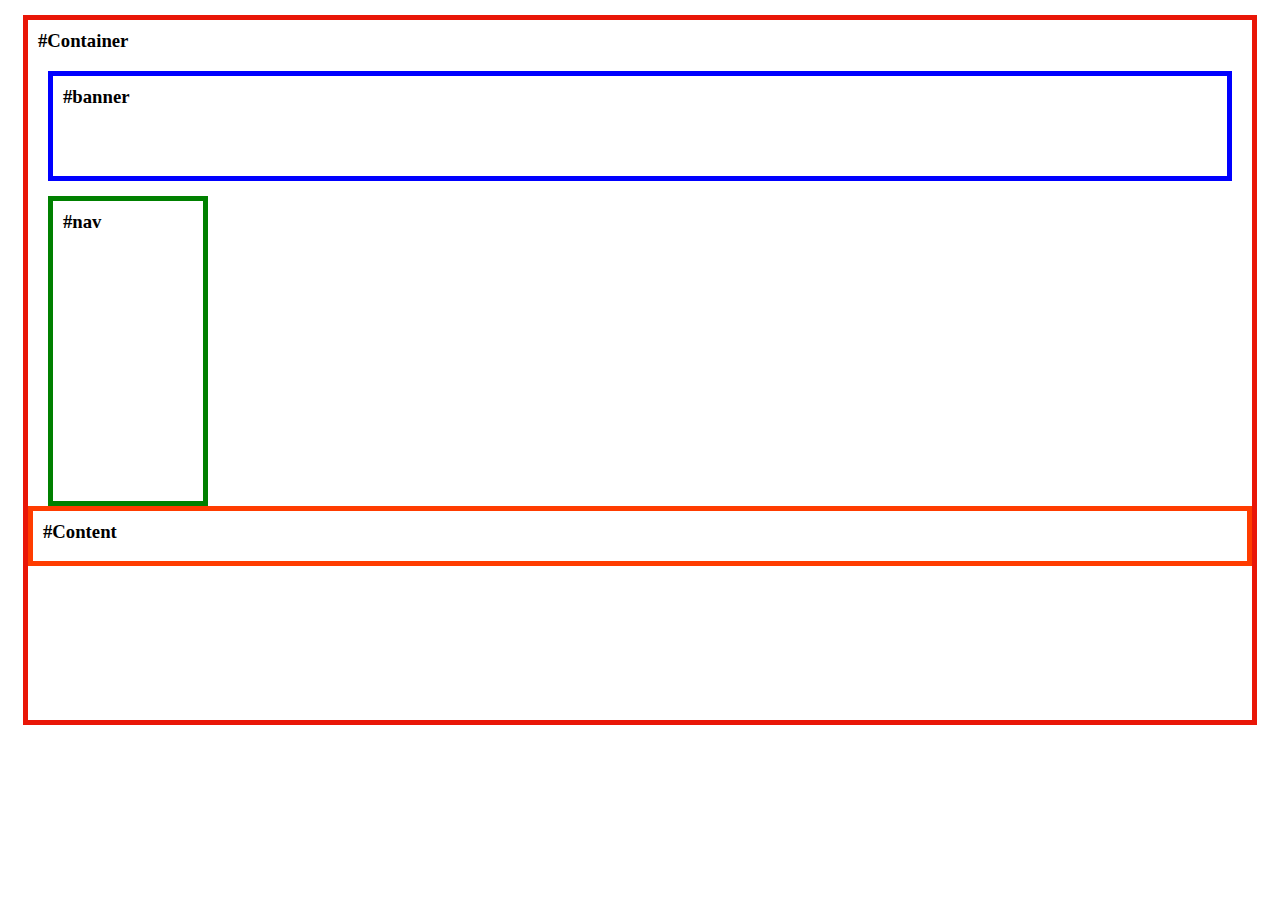
==== Box/index.html @ f9d598d5 "Box container assignment" ====
<!DOCTYPE html>
<html lang="en">
<head>
    <meta charset="UTF-8">
    <meta http-equiv="X-UA-Compatible" content="IE=edge">
    <meta name="viewport" content="width=device-width, initial-scale=1.0">
    <link rel="stylesheet" href="./style.css">
    <title>Box Container</title>
</head>
<body>
    <div class="container">
        <h3>#Container</h3>
        <nav class="banner">
            <h3>#banner</h3>
        </nav>
        <div class="side-center">
            <div class="sidebar">
                <h3>#nav</h3>
            </div>
            <div class="content">
                <h3>#Content</h3>
            </div>
        </div>
    </div>
</body>
</html>
---- Box/style.css ----
.container{
    border: 5px solid rgb(233, 22, 7);
    margin: 15px;
    /* width: 100%; */
    height: 700px;
    padding-top: 0;
    padding: 0;
}
h3{
    margin-top: 10px;
    margin-left: 10px;
}
.container h3{
    text-align: left;
}
.banner{
    border: 5px solid blue;
    height: 100px;
    margin: 15px;
    margin-left: 20px;
    margin-right: 20px;
}

.sidebar{
    width: 150px;
    border: 5px solid green;
    height: 300px;
    margin-left: 20px;
}
.content{
    border: 5px solid rgb(255, 60, 0);
}
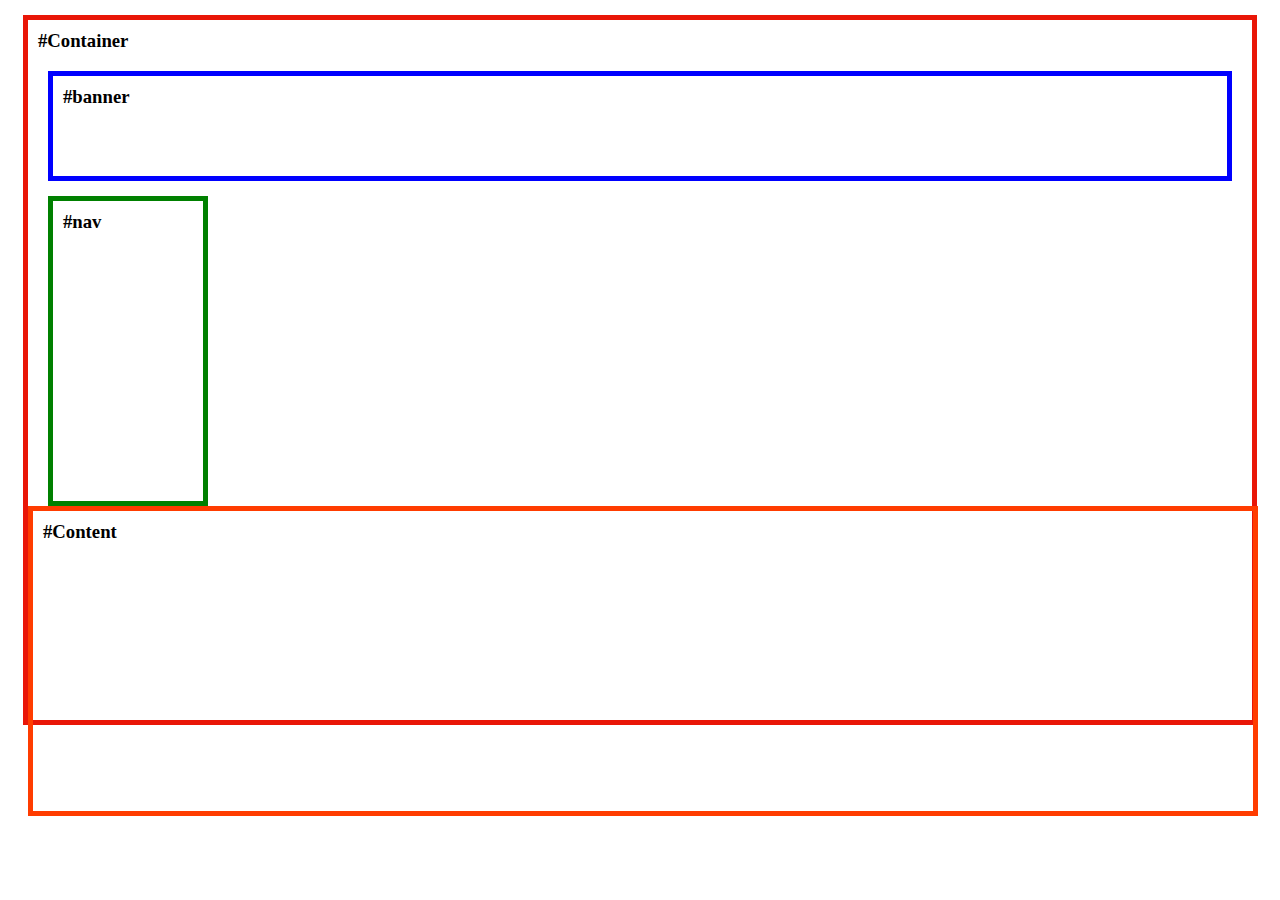
==== commit 0e005ce8: "boxing container" ====
--- a/Box/index.html
+++ b/Box/index.html
@@ -13,13 +13,11 @@
         <nav class="banner">
             <h3>#banner</h3>
         </nav>
-        <div class="side-center">
-            <div class="sidebar">
-                <h3>#nav</h3>
-            </div>
-            <div class="content">
-                <h3>#Content</h3>
-            </div>
+        <div class="sidebar">
+            <h3>#nav</h3>
+        </div>
+        <div class="content">
+            <h3>#Content</h3>
         </div>
     </div>
 </body>
--- a/Box/style.css
+++ b/Box/style.css
@@ -20,14 +20,21 @@
     margin-left: 20px;
     margin-right: 20px;
 }
-
+/* .side-center{
+    display: inline;
+} */
 .sidebar{
+    display: inline-block;
     width: 150px;
     border: 5px solid green;
     height: 300px;
     margin-left: 20px;
+    margin-right: 45px;
 }
 .content{
+    width: 1220px;
+    height: 300px;
+    display: inline-block;
     border: 5px solid rgb(255, 60, 0);
 }
 
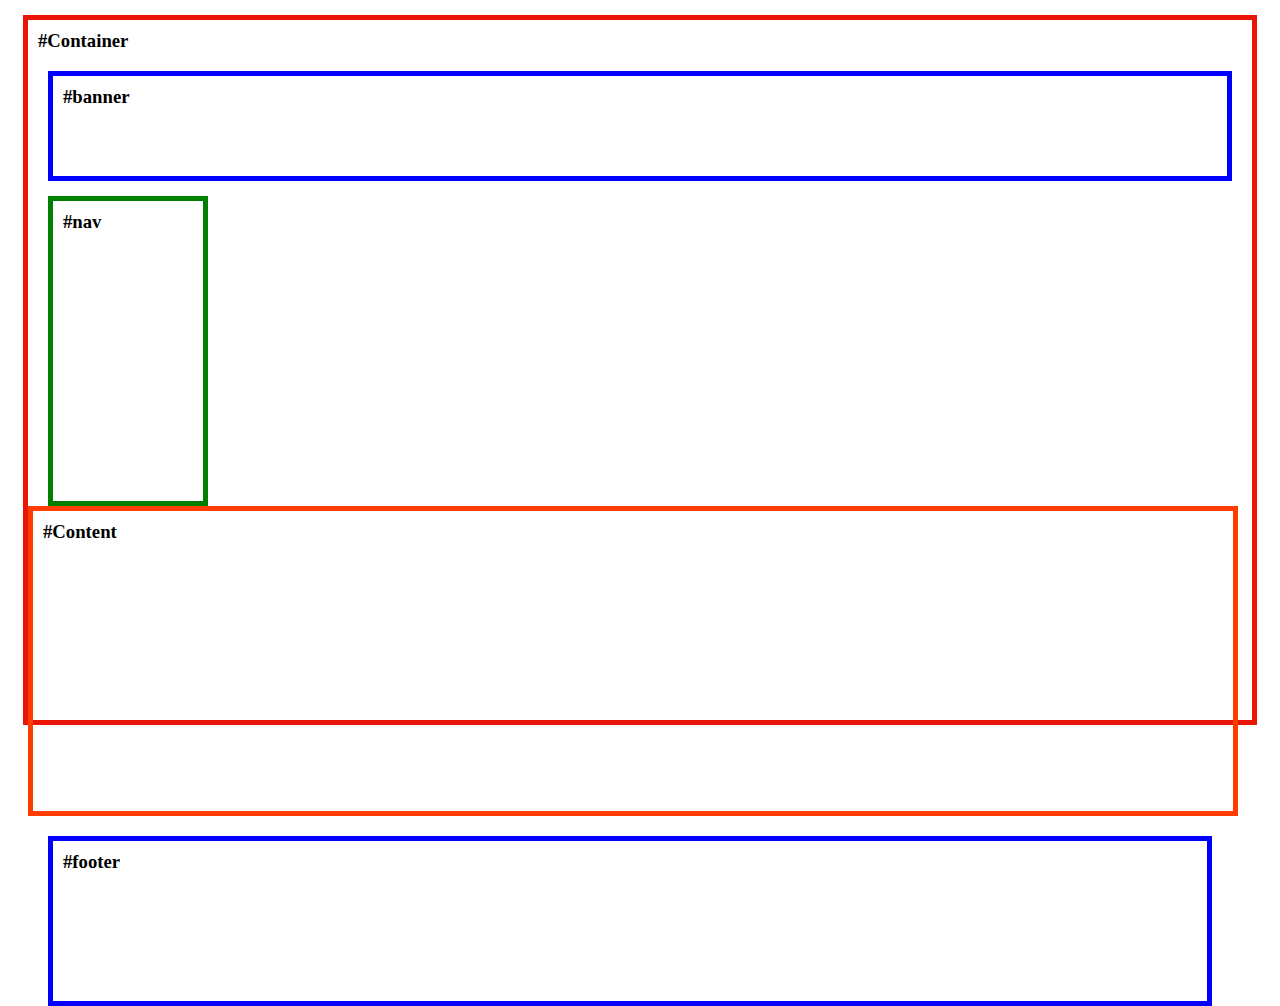
==== commit c9ba5210: "boxing container" ====
--- a/Box/index.html
+++ b/Box/index.html
@@ -19,6 +19,9 @@
         <div class="content">
             <h3>#Content</h3>
         </div>
+        <div class="footer">
+            <h3>#footer</h3>
+        </div>
     </div>
 </body>
 </html>--- a/Box/style.css
+++ b/Box/style.css
@@ -32,9 +32,14 @@
     margin-right: 45px;
 }
 .content{
-    width: 1220px;
+    width: 1200px;
     height: 300px;
     display: inline-block;
     border: 5px solid rgb(255, 60, 0);
 }
-
+.footer{
+    border: 5px solid blue;
+    margin: 20px;
+    margin-right: 40px;
+    height: 160px;
+}
